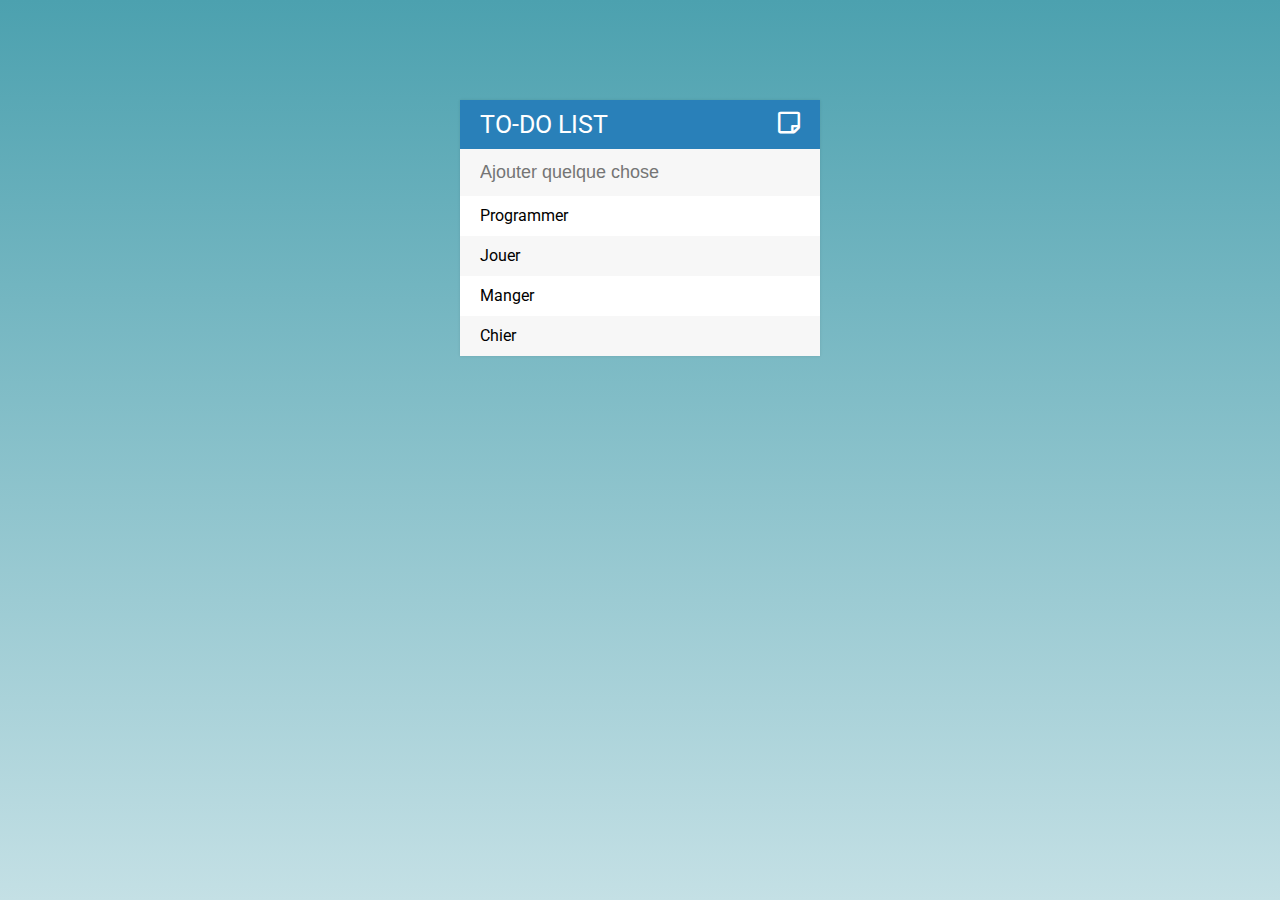
==== todo/index.html @ cfa69084 "Little ToDo project in jQuery" ====
<!DOCTYPE html>
<html>
<head>
	<title>ToDo List</title>
	<link rel="stylesheet" type="text/css" href="assets\css\style.css">
	<link href="https://fonts.googleapis.com/css2?family=Roboto:wght@400;500;700&display=swap" rel="stylesheet">
	<link type="text/css" href="https://cdnjs.cloudflare.com/ajax/libs/font-awesome/5.13.0/css/all.css" rel="stylesheet">
	<script type="text/javascript" src="assets\js\lib\jquery-3.4.1.min.js"></script>

</head>
<body>

<div id="container">
	<h1>to-do list <i id="iconH1" class="far fa-sticky-note"></i></i></h1>
	<input type="text" placeholder="Ajouter quelque chose">

	<ul>
		<li><span><i id="delete" class="fas fa-eraser"></i></span>Programmer</li>
		<li><span><i id="delete" class="fas fa-eraser"></i></span>Jouer</li>
		<li><span><i id="delete" class="fas fa-eraser"></i></span>Manger</li>
		<li><span><i id="delete" class="fas fa-eraser"></i></span>Chier</li>
	</ul>
</div>

<script type="text/javascript" src="assets\js\todo.js"></script>
</body>
</html>
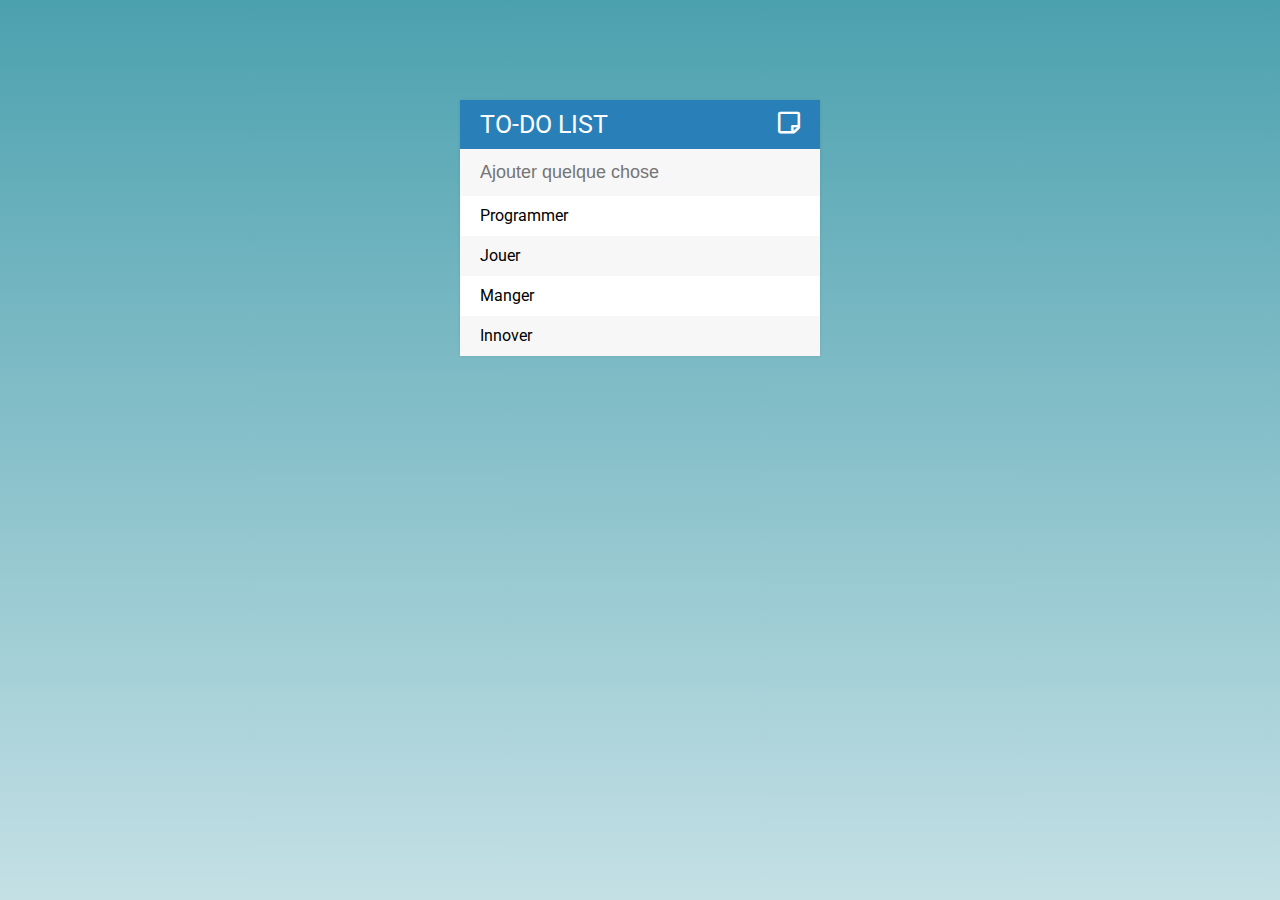
==== commit 6872320d: "Update index.html" ====
--- a/todo/index.html
+++ b/todo/index.html
@@ -18,10 +18,10 @@
 		<li><span><i id="delete" class="fas fa-eraser"></i></span>Programmer</li>
 		<li><span><i id="delete" class="fas fa-eraser"></i></span>Jouer</li>
 		<li><span><i id="delete" class="fas fa-eraser"></i></span>Manger</li>
-		<li><span><i id="delete" class="fas fa-eraser"></i></span>Chier</li>
+		<li><span><i id="delete" class="fas fa-eraser"></i></span>Innover</li>
 	</ul>
 </div>
 
 <script type="text/javascript" src="assets\js\todo.js"></script>
 </body>
-</html>+</html>
